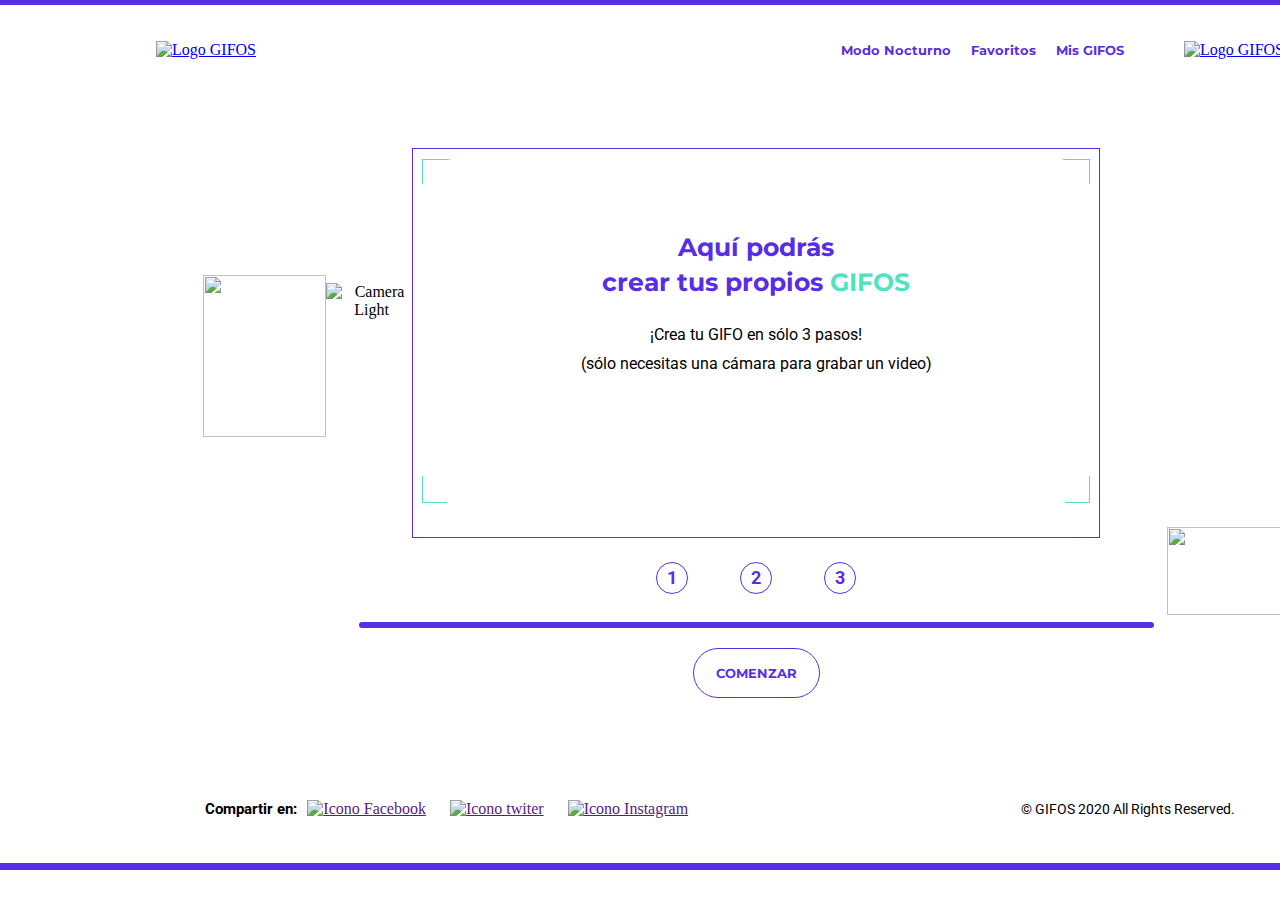
==== crearGifos.html @ 13fd0545 "Updat 1" ====
<!DOCTYPE html>
<html lang="en">

<head>
    <meta charset="UTF-8">
    <meta http-equiv="X-UA-Compatible" content="IE=edge">
    <meta name="viewport" content="width=device-width, initial-scale=1.0">
    <link rel="stylesheet" href="./Styles/styles.css">
    <link rel="preconnect" href="https://fonts.gstatic.com">
    <link href="https://fonts.googleapis.com/css2?family=Montserrat&display=swap" rel="stylesheet">
    <link href="https://fonts.googleapis.com/css2?family=Roboto&display=swap" rel="stylesheet">
    <link href="https://fonts.googleapis.com/css2?family=Montserrat:wght@700&display=swap" rel="stylesheet">
    <title>Crear gifos</title>
</head>

<body>
    <header class="header">
        <div id="blueBar"></div>
        <nav id="navMenu">

            <div class="burguer-and-logo">
                <img id="logo-header" src="./assets/logo-mobile.svg" alt="Logo GIFOS">
                <img id="burguer-logo" src="./assets/burger.svg" alt="Logo GIFOS">
            </div>

            <div id="header-desktop">
                <a href="./index.html"><img id="logoHeaderDesktop" src="./assets/logo-desktop.svg" alt="Logo GIFOS"></a>

                <div id="menuContentDesktop">
                    <ul>
                        <li><a href="#"> Modo Nocturno</a> <span class="menu-item-underline"></span></li>
                        <li><a href="./favoritos.html"> Favoritos </a><span class="menu-item-underline"></span></li>
                        <li><a href="./misGifos.html"> Mis GIFOS </a><span class="menu-item-underline"></span></li>
                    </ul>
                    <a href="./crearGifos.html"><img id="btnCrearMas" src="./assets/button-crear-gifo.svg"
                            alt="Logo GIFOS"></a>
                </div>

            </div>

        </nav>
    </header>

    <main id="mainCrearGifos">
        <div id="ContainerCrearGifos">
            <img src="./assets/camara.svg" id="pictureOfCamera">
            <img src="./assets/Path 2.svg" alt="Camera Light" class="camera-light">

            <div id="screenLineAndBtn">
                <div id="screen">
                    <div class="screenBoxOne">
                        <span class="leftUp"></span>
                        <span class="rightUp"></span>
                    </div>
                    <h2 class="screenBosTwo">Aquí podrás <br>crear tus propios <span class="gifosCreateGif">GIFOS</span>
                    </h2>
                    <p class="screenBoxThree">¡Crea tu GIFO en sólo 3 pasos! <br>(sólo necesitas una cámara para
                        grabar un video)</p>
                    <div class="screenBoxFour">
                        <span class="leftDown"></span>
                        <span class="rightDown"></span>

                    </div>
                </div>
                <div id="stepsLineAndBtns">
                    <div class="stepsCreateGif">
                        <span class="steps">1</span>
                        <span class="steps">2</span>
                        <span class="steps">3</span>
                    </div>
                    <div id="lineCreateGif"></div>
                    <button id="btnCreateGif">COMENZAR</button>
                </div>
            </div>

            <img src="./assets/pelicula.svg" id="pictureOfCinta">
        </div>

    </main>

    <footer id="footer">
        <div id="socialNetworksAndCopyRight">
            <div class="social-networks-and-compartir">
                <h2 class="title-footer">Compartir en:</h2>
                <div class="only-social-network">
                    <a href="" class=" network facebook"><img src="./assets/icon_facebook.svg" alt="Icono Facebook"></a>
                    <a href="" class=" network twiters"><img src="./assets/icon-tw-normal.svg" alt="Icono twiter"></a>
                    <a href="" class=" network instagram"><img src="./assets/icon_instagram.svg"
                            alt="Icono Instagram"></a>
                </div>
            </div>
            <span class="copy-right">© GIFOS 2020 All Rights Reserved.</span>
        </div>
        <div id="blueBarDown"></div>
    </footer>


</body>

</html>
---- Styles/styles.css ----
* {
  margin: 0;
  padding: 0;
  -webkit-box-sizing: border-box;
          box-sizing: border-box;
}

.header #blueBar {
  width: 375px;
  height: 5px;
  background-color: #572EE5;
}

.header #navMenu .burguer-and-logo {
  display: -webkit-box;
  display: -ms-flexbox;
  display: flex;
  width: 375px;
  height: 95px;
  -webkit-box-pack: justify;
      -ms-flex-pack: justify;
          justify-content: space-between;
  -webkit-box-align: center;
      -ms-flex-align: center;
          align-items: center;
}

.header #navMenu .burguer-and-logo #logo-header {
  width: 55px;
  height: 48.8px;
}

.header #navMenu .burguer-and-logo #burguer-logo {
  width: 15px;
  height: 14px;
}

.header #navMenu #menuContent {
  text-align: center;
  width: 23.44rem;
  height: 30.25rem;
  background-color: rgba(87, 46, 229, 0.9);
  color: #FFFFFF;
  font-size: 15px;
}

.header #navMenu #menuContent ul {
  padding: 17px;
}

.header #navMenu #menuContent ul li {
  display: -webkit-box;
  display: -ms-flexbox;
  display: flex;
  -webkit-box-orient: vertical;
  -webkit-box-direction: normal;
      -ms-flex-direction: column;
          flex-direction: column;
  height: 3.75rem;
}

.header #navMenu #menuContent ul li a {
  font-family: "monserrat", sans-serif;
  font-weight: 600;
  text-decoration: none;
  color: #FFFFFF;
}

.header #navMenu #menuContent ul li .menu-item-underline {
  background-color: #FFFFFF;
  width: 41px;
  height: 0.1px;
  -ms-flex-item-align: center;
      -ms-grid-row-align: center;
      align-self: center;
  opacity: 0.5;
  margin-top: 16px;
}

#searchGifos, #searchGifosMobileHome {
  text-align: -webkit-center;
  width: 375px;
}

#searchGifos .main-title, #searchGifosMobileHome .main-title {
  width: 286px;
  height: 99px;
  color: #572EE5;
  font-family: "montserrat";
  font-size: 25px;
  text-align: center;
  line-height: 33px;
  font-weight: 900;
}

#searchGifos .main-title .capital-gifos, #searchGifosMobileHome .main-title .capital-gifos {
  color: #50E3C2;
}

#searchGifos #searchContainer #search, #searchGifosMobileHome #searchContainer #search {
  width: 334px;
  height: 50px;
  border: 1px solid #572EE5;
  border-radius: 27px;
}

#searchGifos #searchContainer ::-webkit-input-placeholder, #searchGifosMobileHome #searchContainer ::-webkit-input-placeholder {
  width: 215px;
  height: 22px;
}

#searchGifos #searchContainer :-ms-input-placeholder, #searchGifosMobileHome #searchContainer :-ms-input-placeholder {
  width: 215px;
  height: 22px;
}

#searchGifos #searchContainer ::-ms-input-placeholder, #searchGifosMobileHome #searchContainer ::-ms-input-placeholder {
  width: 215px;
  height: 22px;
}

#searchGifos #searchContainer ::placeholder, #searchGifosMobileHome #searchContainer ::placeholder {
  width: 215px;
  height: 22px;
}

#searchGifos #searchContainer #btnSearch, #searchGifosMobileHome #searchContainer #btnSearch {
  -webkit-transform: translate(-40px, 5px);
          transform: translate(-40px, 5px);
}

#searchGifos .gifos-main-img, #searchGifosMobileHome .gifos-main-img {
  width: 273px;
  height: 130px;
}

#searchGifos #trending, #searchGifosMobileHome #trending {
  width: 375px;
  height: 150px;
  margin-top: 31px;
}

#searchGifos #trending .trending-block, #searchGifosMobileHome #trending .trending-block {
  width: 236px;
  height: 25px;
  color: #572EE5;
  font-family: "Montserrat";
  font-weight: 800;
  font-size: 1rem;
  text-align: center;
  line-height: 25px;
}

#searchGifos #trending .trending-tags, #searchGifosMobileHome #trending .trending-tags {
  width: 225px;
  height: 50px;
  font-family: "Montserrat";
  font-size: 14px;
  color: #572EE5;
  text-align: center;
  line-height: 25px;
}

#searchGifos #searchContainer input {
  text-align: -webkit-left;
  text-align: center;
  font-size: 16px;
}

#searchGifos #searchContainer #suggestionBox {
  width: 551px;
  height: 200px;
}

#searchGifos #searchContainer #suggestionBox .suggestionDiv {
  font-family: "Roboto";
  font-size: 16px;
  text-transform: capitalize;
  color: #9CAFC3;
  text-align: left;
  margin: 10px;
}

#searchGifosMobileHome {
  position: absolute;
  z-index: -1;
  -webkit-transform: translate(0px, -455px);
          transform: translate(0px, -455px);
}

#favoritos {
  display: -webkit-box;
  display: -ms-flexbox;
  display: flex;
  -webkit-box-orient: vertical;
  -webkit-box-direction: normal;
      -ms-flex-direction: column;
          flex-direction: column;
  width: 375px;
  text-align: center;
  -webkit-box-align: center;
      -ms-flex-align: center;
          align-items: center;
}

#favoritos img {
  width: 28px;
  height: 21px;
}

#favoritos #titleFavoritos {
  color: #572EE5;
  font-family: "Montserrat";
  font-size: 20px;
  line-height: 30px;
  font-weight: 900;
}

#favoritos #btnVerMas {
  width: 127px;
  height: 50px;
  border: 1px solid #572EE5;
  border-radius: 25px;
  color: #572EE5;
  font: "Montserrat";
  font-weight: bold;
  font-size: 13px;
}

#favoritos #btnVerMas span {
  display: block;
  margin-top: 17px;
}

#misGifos {
  display: -webkit-box;
  display: -ms-flexbox;
  display: flex;
  -webkit-box-orient: vertical;
  -webkit-box-direction: normal;
      -ms-flex-direction: column;
          flex-direction: column;
  width: 375px;
  text-align: center;
  -webkit-box-align: center;
      -ms-flex-align: center;
          align-items: center;
}

#misGifos #imgMisGifos {
  width: 23px;
  height: 21px;
}

#misGifos #titleMisGifos {
  font-family: "Montserrat";
  font-size: 20px;
  color: #572EE5;
  text-align: center;
  line-height: 30px;
}

#misGifos #btnVerMasGifos {
  width: 127px;
  height: 50px;
  border: 1px solid #572EE5;
  border-radius: 25px;
  color: #572EE5;
  font: "Montserrat";
  font-weight: bold;
  font-size: 13px;
}

#misGifos #btnVerMasGifos span {
  display: block;
  margin-top: 17px;
}

#trendingGifos {
  width: 375px;
  height: 480px;
  background: #F3F5F8;
}

#trendingGifos .title-trending-gifos {
  width: 375px;
  height: 30px;
  font-family: "Montserrat";
  font-weight: 800;
  font-size: 20px;
  color: #572EE5;
  text-align: center;
  line-height: 30px;
}

#trendingGifos .paragraph-trending-gifos {
  width: 375px;
  height: 46px;
  font-family: "Roboto";
  font-size: 16px;
  color: #000000;
  text-align: center;
  line-height: 23px;
}

#trendingGifos .img-trending-gifos {
  width: 357px;
  height: 275px;
  margin-top: 2rem;
}

#trendingGifos .img-trending-gifos .img-cart {
  width: 357px;
  height: 275px;
}

#footer {
  width: 375px;
  height: 196px;
  display: -webkit-box;
  display: -ms-flexbox;
  display: flex;
  -webkit-box-orient: vertical;
  -webkit-box-direction: normal;
      -ms-flex-direction: column;
          flex-direction: column;
  text-align: -webkit-center;
  background: #FFFFFF;
}

#footer .title-footer {
  font-family: "roboto";
  font-size: 15px;
  color: #000000;
  letter-spacing: 0;
  margin-top: 47px;
}

#footer .social-networks {
  margin-top: 24px;
  display: -webkit-box;
  display: -ms-flexbox;
  display: flex;
  -webkit-box-pack: center;
      -ms-flex-pack: center;
          justify-content: center;
}

#footer .social-networks .social-network {
  margin: 10px;
}

#footer .copy-right {
  font-family: "roboto";
  font-size: 14px;
  color: #000000;
  letter-spacing: 0;
  line-height: 20px;
  margin-top: 38px;
}

#footer #blueBarDown {
  width: 375px;
  height: 5px;
  background-color: #572EE5;
}

@media only screen and (min-width: 375px) {
  #header-desktop {
    display: none;
  }
}

@media only screen and (min-width: 1024px) {
  .header #blueBar {
    width: 1440px;
    height: 5px;
    background-color: #572EE5;
  }
  .header #navMenu #header-desktop {
    width: 1440px;
    height: 90px;
    display: -webkit-box;
    display: -ms-flexbox;
    display: flex;
    -webkit-box-align: center;
        -ms-flex-align: center;
            align-items: center;
    -webkit-box-pack: justify;
        -ms-flex-pack: justify;
            justify-content: space-between;
  }
  .header #navMenu #header-desktop #logoHeaderDesktop {
    width: 59.1px;
    height: 59.1px;
    margin-left: 156px;
  }
  .header #navMenu #header-desktop #menuContentDesktop {
    display: -webkit-box;
    display: -ms-flexbox;
    display: flex;
    margin-right: 156px;
  }
  .header #navMenu #header-desktop #menuContentDesktop ul {
    display: -webkit-box;
    display: -ms-flexbox;
    display: flex;
    list-style: none;
    -webkit-box-align: center;
        -ms-flex-align: center;
            align-items: center;
  }
  .header #navMenu #header-desktop #menuContentDesktop ul a {
    text-decoration: none;
    font-family: "Montserrat";
    font-weight: bold;
    font-size: 13px;
    color: #572EE5;
    letter-spacing: 0;
    text-align: center;
    margin: 10px;
  }
  .header #navMenu #header-desktop #btnCrearMas {
    width: 54px;
    height: 54px;
    margin-left: 49.5px;
  }
  .header #navMenu .burguer-and-logo {
    display: none;
  }
  #favoritos {
    width: 1440px;
  }
  #misGifos {
    width: 1440px;
  }
  #searchGifos {
    margin: auto;
    width: 1440px;
  }
  #searchGifos .main-title {
    width: 630px;
    height: 100px;
    font-family: "Montserrat";
    font-weight: bold;
    font-size: 35px;
    color: #572EE5;
    text-align: center;
    line-height: 50px;
  }
  #searchGifos .gifos-main-img {
    width: 400px;
    height: 190px;
  }
  #searchGifos #searchContainer #search {
    width: 551px;
  }
  #searchGifos #searchContainer #suggestionBox {
    display: none;
  }
  #searchGifos #trending #trending-block {
    font-size: 18px;
  }
  #searchGifos .out {
    display: none;
    margin-top: 1rem;
    -ms-grid-columns: 260px 260px 260px 260px;
        grid-template-columns: 260px 260px 260px 260px;
    -ms-grid-rows: 200px 200px 200px;
        grid-template-rows: 200px 200px 200px;
    grid-gap: 30px;
    -webkit-box-pack: center;
        -ms-flex-pack: center;
            justify-content: center;
  }
  #searchGifos .out figure img {
    width: 260px;
    height: 200px;
  }
  #trendingGifos {
    margin: auto;
    width: 1440px;
    height: 640px;
    display: -webkit-box;
    display: -ms-flexbox;
    display: flex;
    -webkit-box-orient: vertical;
    -webkit-box-direction: normal;
        -ms-flex-direction: column;
            flex-direction: column;
    -webkit-box-pack: center;
        -ms-flex-pack: center;
            justify-content: center;
  }
  #trendingGifos .title-trending-gifos {
    width: 1440px;
    font-size: 25px;
  }
  #trendingGifos .paragraph-trending-gifos {
    width: 1440px;
    height: 21px;
    font-family: "Roboto";
    font-size: 18px;
    color: #000000;
    text-align: center;
    font-weight: 600;
  }
  #trendingGifos .paragraph-trending-gifos br {
    display: none;
  }
  #trendingGifos #cardsContainer {
    display: -webkit-box;
    display: -ms-flexbox;
    display: flex;
    width: 1440px;
    -webkit-box-pack: center;
        -ms-flex-pack: center;
            justify-content: center;
    margin-top: 53px;
  }
  #trendingGifos #cardsContainer .img-trending-gifos {
    width: 357px;
    height: 275px;
    margin: 10px;
  }
  #trendingGifos #cardsContainer .slide-left {
    margin-right: 15px;
  }
  #trendingGifos #cardsContainer .slide-right {
    margin-left: 15px;
  }
  #ContainerCrearGifos {
    width: 1440px;
    height: 660px;
    display: -webkit-box;
    display: -ms-flexbox;
    display: flex;
    -webkit-box-align: center;
        -ms-flex-align: center;
            align-items: center;
    -webkit-box-pack: center;
        -ms-flex-pack: center;
            justify-content: center;
    text-align: -webkit-center;
  }
  #ContainerCrearGifos #pictureOfCamera {
    width: 123px;
    height: 162px;
    -webkit-transform: translate(111px, -69px);
            transform: translate(111px, -69px);
  }
  #ContainerCrearGifos .camera-light {
    width: 91px;
    height: 151px;
    -webkit-transform: translate(111px, -67px);
            transform: translate(111px, -67px);
  }
  #ContainerCrearGifos #screenLineAndBtn {
    display: -webkit-box;
    display: -ms-flexbox;
    display: flex;
    -webkit-box-orient: vertical;
    -webkit-box-direction: normal;
        -ms-flex-direction: column;
            flex-direction: column;
    -webkit-box-align: center;
        -ms-flex-align: center;
            align-items: center;
  }
  #ContainerCrearGifos #screenLineAndBtn #screen {
    width: 688px;
    height: 390px;
    border: 1px solid #572EE5;
    display: -webkit-box;
    display: -ms-flexbox;
    display: flex;
    -webkit-box-orient: vertical;
    -webkit-box-direction: normal;
        -ms-flex-direction: column;
            flex-direction: column;
    -webkit-box-align: center;
        -ms-flex-align: center;
            align-items: center;
    -ms-flex-pack: distribute;
        justify-content: space-around;
  }
  #ContainerCrearGifos #screenLineAndBtn #screen span {
    display: -webkit-box;
    display: -ms-flexbox;
    display: flex;
  }
  #ContainerCrearGifos #screenLineAndBtn #screen .screenBoxOne {
    width: 668px;
    height: 50px;
    display: -webkit-box;
    display: -ms-flexbox;
    display: flex;
    -webkit-box-pack: justify;
        -ms-flex-pack: justify;
            justify-content: space-between;
  }
  #ContainerCrearGifos #screenLineAndBtn #screen .screenBoxOne .leftUp {
    width: 27px;
    height: 25px;
    border: 1px solid #50E3C2;
    border-right: none;
    border-bottom: none;
  }
  #ContainerCrearGifos #screenLineAndBtn #screen .screenBoxOne .rightUp {
    width: 27px;
    height: 25px;
    border: 1px solid #50E3C2;
    border-left: none;
    border-bottom: none;
  }
  #ContainerCrearGifos #screenLineAndBtn #screen .screenBosTwo {
    width: 668px;
    height: 70px;
    font-family: "Montserrat";
    font-size: 25px;
    color: #572EE5;
    text-align: center;
    line-height: 35px;
    font-weight: bold;
  }
  #ContainerCrearGifos #screenLineAndBtn #screen .screenBosTwo .gifosCreateGif {
    display: inline-block;
    color: #50E3C2;
  }
  #ContainerCrearGifos #screenLineAndBtn #screen .screenBoxThree {
    width: 668px;
    height: 135px;
    font-family: "Roboto";
    font-size: 16px;
    color: #000000;
    text-align: center;
    line-height: 29px;
  }
  #ContainerCrearGifos #screenLineAndBtn #screen .screenBoxFour {
    width: 668px;
    height: 50px;
    display: -webkit-box;
    display: -ms-flexbox;
    display: flex;
    -webkit-box-pack: justify;
        -ms-flex-pack: justify;
            justify-content: space-between;
  }
  #ContainerCrearGifos #screenLineAndBtn #screen .screenBoxFour .leftDown {
    width: 25px;
    height: 27px;
    border: 1px solid #50E3C2;
    border-top: none;
    border-right: none;
  }
  #ContainerCrearGifos #screenLineAndBtn #screen .screenBoxFour .rightDown {
    width: 25px;
    height: 27px;
    border: 1px solid #50E3C2;
    border-top: none;
    border-left: none;
  }
  #ContainerCrearGifos #screenLineAndBtn #stepsLineAndBtns {
    width: 900px;
    height: 150px;
    margin-top: 15px;
  }
  #ContainerCrearGifos #screenLineAndBtn #stepsLineAndBtns .stepsCreateGif {
    width: 688px;
    height: 50px;
    display: -webkit-box;
    display: -ms-flexbox;
    display: flex;
    -webkit-box-align: center;
        -ms-flex-align: center;
            align-items: center;
    -webkit-box-pack: center;
        -ms-flex-pack: center;
            justify-content: center;
  }
  #ContainerCrearGifos #screenLineAndBtn #stepsLineAndBtns .stepsCreateGif .steps {
    display: -webkit-box;
    display: -ms-flexbox;
    display: flex;
    -webkit-box-align: center;
        -ms-flex-align: center;
            align-items: center;
    -webkit-box-pack: center;
        -ms-flex-pack: center;
            justify-content: center;
    width: 32px;
    height: 32px;
    border: 1px solid #572EE5;
    border-radius: 100%;
    margin: 26px;
    font-size: 18px;
    font-weight: bold;
    font-family: "roboto";
    color: #572EE5;
  }
  #ContainerCrearGifos #screenLineAndBtn #stepsLineAndBtns #lineCreateGif {
    width: 795px;
    height: 6.9px;
    background-color: #572EE5;
    border-radius: 25px;
    margin-top: 19px;
  }
  #ContainerCrearGifos #screenLineAndBtn #stepsLineAndBtns #btnCreateGif {
    width: 127px;
    height: 50px;
    border-radius: 25px;
    border: 1px solid #572EE5;
    background-color: white;
    margin-top: 20px;
    font-family: "Montserrat";
    font-weight: bold;
    font-size: 13px;
    color: #572EE5;
    letter-spacing: 0;
    text-align: center;
  }
  #ContainerCrearGifos #pictureOfCinta {
    width: 142px;
    height: 88px;
    -webkit-transform: translate(-39px, 146px);
            transform: translate(-39px, 146px);
  }
  #footer {
    display: -webkit-box;
    display: -ms-flexbox;
    display: flex;
    -webkit-box-orient: vertical;
    -webkit-box-direction: normal;
        -ms-flex-direction: column;
            flex-direction: column;
    width: 1440px;
    height: 116px;
  }
  #footer #socialNetworksAndCopyRight {
    display: -webkit-box;
    display: -ms-flexbox;
    display: flex;
    -ms-flex-pack: distribute;
        justify-content: space-around;
    margin: 44px;
  }
  #footer #socialNetworksAndCopyRight .social-networks-and-compartir {
    display: -webkit-box;
    display: -ms-flexbox;
    display: flex;
    -webkit-box-align: center;
        -ms-flex-align: center;
            align-items: center;
  }
  #footer #socialNetworksAndCopyRight .social-networks-and-compartir .title-footer {
    margin: 0;
  }
  #footer #socialNetworksAndCopyRight .social-networks-and-compartir .only-social-network .network {
    margin: 10px;
  }
  #footer #socialNetworksAndCopyRight .copy-right {
    margin: 0;
  }
  #footer #blueBarDown {
    width: 1440px;
    height: 7px;
  }
}

@media only screen and (min-width: 1440px) {
  body {
    max-width: 1440px;
    margin: auto;
  }
  .header #blueBar {
    width: 1440px;
    height: 5px;
    background-color: #572EE5;
  }
  .header #navMenu #header-desktop {
    width: 1440px;
    height: 90px;
    display: -webkit-box;
    display: -ms-flexbox;
    display: flex;
    -webkit-box-align: center;
        -ms-flex-align: center;
            align-items: center;
    -webkit-box-pack: justify;
        -ms-flex-pack: justify;
            justify-content: space-between;
  }
  .header #navMenu #header-desktop #logoHeaderDesktop {
    width: 59.1px;
    height: 59.1px;
    margin-left: 156px;
  }
  .header #navMenu #header-desktop #menuContentDesktop {
    display: -webkit-box;
    display: -ms-flexbox;
    display: flex;
    margin-right: 156px;
  }
  .header #navMenu #header-desktop #menuContentDesktop ul {
    display: -webkit-box;
    display: -ms-flexbox;
    display: flex;
    list-style: none;
    -webkit-box-align: center;
        -ms-flex-align: center;
            align-items: center;
  }
  .header #navMenu #header-desktop #menuContentDesktop ul a {
    text-decoration: none;
    font-family: "Montserrat";
    font-weight: bold;
    font-size: 13px;
    color: #572EE5;
    letter-spacing: 0;
    text-align: center;
    margin: 10px;
  }
  .header #navMenu #header-desktop #btnCrearMas {
    width: 54px;
    height: 54px;
    margin-left: 49.5px;
  }
  .header #navMenu .burguer-and-logo {
    display: none;
  }
  #favoritos {
    width: 1440px;
  }
  #misGifos {
    width: 1440px;
  }
  #searchGifos {
    margin: auto;
    width: 1440px;
  }
  #searchGifos .main-title {
    width: 630px;
    height: 100px;
    font-family: "Montserrat";
    font-weight: bold;
    font-size: 35px;
    color: #572EE5;
    text-align: center;
    line-height: 50px;
  }
  #searchGifos .gifos-main-img {
    width: 400px;
    height: 190px;
  }
  #searchGifos #searchContainer #search {
    width: 551px;
  }
  #searchGifos #searchContainer #suggestionBox {
    display: none;
  }
  #searchGifos #trending #trending-block {
    font-size: 18px;
  }
  #searchGifos .out {
    display: none;
    margin-top: 1rem;
    -ms-grid-columns: 260px 260px 260px 260px;
        grid-template-columns: 260px 260px 260px 260px;
    -ms-grid-rows: 200px 200px 200px;
        grid-template-rows: 200px 200px 200px;
    grid-gap: 30px;
    -webkit-box-pack: center;
        -ms-flex-pack: center;
            justify-content: center;
  }
  #searchGifos .out figure img {
    width: 260px;
    height: 200px;
  }
  #trendingGifos {
    margin: auto;
    width: 1440px;
    height: 640px;
    display: -webkit-box;
    display: -ms-flexbox;
    display: flex;
    -webkit-box-orient: vertical;
    -webkit-box-direction: normal;
        -ms-flex-direction: column;
            flex-direction: column;
    -webkit-box-pack: center;
        -ms-flex-pack: center;
            justify-content: center;
  }
  #trendingGifos .title-trending-gifos {
    width: 1440px;
    font-size: 25px;
  }
  #trendingGifos .paragraph-trending-gifos {
    width: 1440px;
    height: 21px;
    font-family: "Roboto";
    font-size: 18px;
    color: #000000;
    text-align: center;
    font-weight: 600;
  }
  #trendingGifos .paragraph-trending-gifos br {
    display: none;
  }
  #trendingGifos #cardsContainer {
    display: -webkit-box;
    display: -ms-flexbox;
    display: flex;
    width: 1440px;
    -webkit-box-pack: center;
        -ms-flex-pack: center;
            justify-content: center;
    margin-top: 53px;
  }
  #trendingGifos #cardsContainer .img-trending-gifos {
    width: 357px;
    height: 275px;
    margin: 10px;
  }
  #trendingGifos #cardsContainer .slide-left {
    margin-right: 15px;
  }
  #trendingGifos #cardsContainer .slide-right {
    margin-left: 15px;
  }
  #ContainerCrearGifos {
    width: 1440px;
    height: 660px;
    display: -webkit-box;
    display: -ms-flexbox;
    display: flex;
    -webkit-box-align: center;
        -ms-flex-align: center;
            align-items: center;
    -webkit-box-pack: center;
        -ms-flex-pack: center;
            justify-content: center;
    text-align: -webkit-center;
  }
  #ContainerCrearGifos #pictureOfCamera {
    width: 123px;
    height: 162px;
    -webkit-transform: translate(111px, -69px);
            transform: translate(111px, -69px);
  }
  #ContainerCrearGifos .camera-light {
    width: 91px;
    height: 151px;
    -webkit-transform: translate(111px, -67px);
            transform: translate(111px, -67px);
  }
  #ContainerCrearGifos #screenLineAndBtn {
    display: -webkit-box;
    display: -ms-flexbox;
    display: flex;
    -webkit-box-orient: vertical;
    -webkit-box-direction: normal;
        -ms-flex-direction: column;
            flex-direction: column;
    -webkit-box-align: center;
        -ms-flex-align: center;
            align-items: center;
  }
  #ContainerCrearGifos #screenLineAndBtn #screen {
    width: 688px;
    height: 390px;
    border: 1px solid #572EE5;
    display: -webkit-box;
    display: -ms-flexbox;
    display: flex;
    -webkit-box-orient: vertical;
    -webkit-box-direction: normal;
        -ms-flex-direction: column;
            flex-direction: column;
    -webkit-box-align: center;
        -ms-flex-align: center;
            align-items: center;
    -ms-flex-pack: distribute;
        justify-content: space-around;
  }
  #ContainerCrearGifos #screenLineAndBtn #screen span {
    display: -webkit-box;
    display: -ms-flexbox;
    display: flex;
  }
  #ContainerCrearGifos #screenLineAndBtn #screen .screenBoxOne {
    width: 668px;
    height: 50px;
    display: -webkit-box;
    display: -ms-flexbox;
    display: flex;
    -webkit-box-pack: justify;
        -ms-flex-pack: justify;
            justify-content: space-between;
  }
  #ContainerCrearGifos #screenLineAndBtn #screen .screenBoxOne .leftUp {
    width: 27px;
    height: 25px;
    border: 1px solid #50E3C2;
    border-right: none;
    border-bottom: none;
  }
  #ContainerCrearGifos #screenLineAndBtn #screen .screenBoxOne .rightUp {
    width: 27px;
    height: 25px;
    border: 1px solid #50E3C2;
    border-left: none;
    border-bottom: none;
  }
  #ContainerCrearGifos #screenLineAndBtn #screen .screenBosTwo {
    width: 668px;
    height: 70px;
    font-family: "Montserrat";
    font-size: 25px;
    color: #572EE5;
    text-align: center;
    line-height: 35px;
    font-weight: bold;
  }
  #ContainerCrearGifos #screenLineAndBtn #screen .screenBosTwo .gifosCreateGif {
    display: inline-block;
    color: #50E3C2;
  }
  #ContainerCrearGifos #screenLineAndBtn #screen .screenBoxThree {
    width: 668px;
    height: 135px;
    font-family: "Roboto";
    font-size: 16px;
    color: #000000;
    text-align: center;
    line-height: 29px;
  }
  #ContainerCrearGifos #screenLineAndBtn #screen .screenBoxFour {
    width: 668px;
    height: 50px;
    display: -webkit-box;
    display: -ms-flexbox;
    display: flex;
    -webkit-box-pack: justify;
        -ms-flex-pack: justify;
            justify-content: space-between;
  }
  #ContainerCrearGifos #screenLineAndBtn #screen .screenBoxFour .leftDown {
    width: 25px;
    height: 27px;
    border: 1px solid #50E3C2;
    border-top: none;
    border-right: none;
  }
  #ContainerCrearGifos #screenLineAndBtn #screen .screenBoxFour .rightDown {
    width: 25px;
    height: 27px;
    border: 1px solid #50E3C2;
    border-top: none;
    border-left: none;
  }
  #ContainerCrearGifos #screenLineAndBtn #stepsLineAndBtns {
    width: 900px;
    height: 150px;
    margin-top: 15px;
  }
  #ContainerCrearGifos #screenLineAndBtn #stepsLineAndBtns .stepsCreateGif {
    width: 688px;
    height: 50px;
    display: -webkit-box;
    display: -ms-flexbox;
    display: flex;
    -webkit-box-align: center;
        -ms-flex-align: center;
            align-items: center;
    -webkit-box-pack: center;
        -ms-flex-pack: center;
            justify-content: center;
  }
  #ContainerCrearGifos #screenLineAndBtn #stepsLineAndBtns .stepsCreateGif .steps {
    display: -webkit-box;
    display: -ms-flexbox;
    display: flex;
    -webkit-box-align: center;
        -ms-flex-align: center;
            align-items: center;
    -webkit-box-pack: center;
        -ms-flex-pack: center;
            justify-content: center;
    width: 32px;
    height: 32px;
    border: 1px solid #572EE5;
    border-radius: 100%;
    margin: 26px;
    font-size: 18px;
    font-weight: bold;
    font-family: "roboto";
    color: #572EE5;
  }
  #ContainerCrearGifos #screenLineAndBtn #stepsLineAndBtns #lineCreateGif {
    width: 795px;
    height: 6.9px;
    background-color: #572EE5;
    border-radius: 25px;
    margin-top: 19px;
  }
  #ContainerCrearGifos #screenLineAndBtn #stepsLineAndBtns #btnCreateGif {
    width: 127px;
    height: 50px;
    border-radius: 25px;
    border: 1px solid #572EE5;
    background-color: white;
    margin-top: 20px;
    font-family: "Montserrat";
    font-weight: bold;
    font-size: 13px;
    color: #572EE5;
    letter-spacing: 0;
    text-align: center;
  }
  #ContainerCrearGifos #pictureOfCinta {
    width: 142px;
    height: 88px;
    -webkit-transform: translate(-39px, 146px);
            transform: translate(-39px, 146px);
  }
  #footer {
    display: -webkit-box;
    display: -ms-flexbox;
    display: flex;
    -webkit-box-orient: vertical;
    -webkit-box-direction: normal;
        -ms-flex-direction: column;
            flex-direction: column;
    width: 1440px;
    height: 116px;
  }
  #footer #socialNetworksAndCopyRight {
    display: -webkit-box;
    display: -ms-flexbox;
    display: flex;
    -ms-flex-pack: distribute;
        justify-content: space-around;
    margin: 44px;
  }
  #footer #socialNetworksAndCopyRight .social-networks-and-compartir {
    display: -webkit-box;
    display: -ms-flexbox;
    display: flex;
    -webkit-box-align: center;
        -ms-flex-align: center;
            align-items: center;
  }
  #footer #socialNetworksAndCopyRight .social-networks-and-compartir .title-footer {
    margin: 0;
  }
  #footer #socialNetworksAndCopyRight .social-networks-and-compartir .only-social-network .network {
    margin: 10px;
  }
  #footer #socialNetworksAndCopyRight .copy-right {
    margin: 0;
  }
  #footer #blueBarDown {
    width: 1440px;
    height: 7px;
  }
}
/*# sourceMappingURL=styles.css.map */
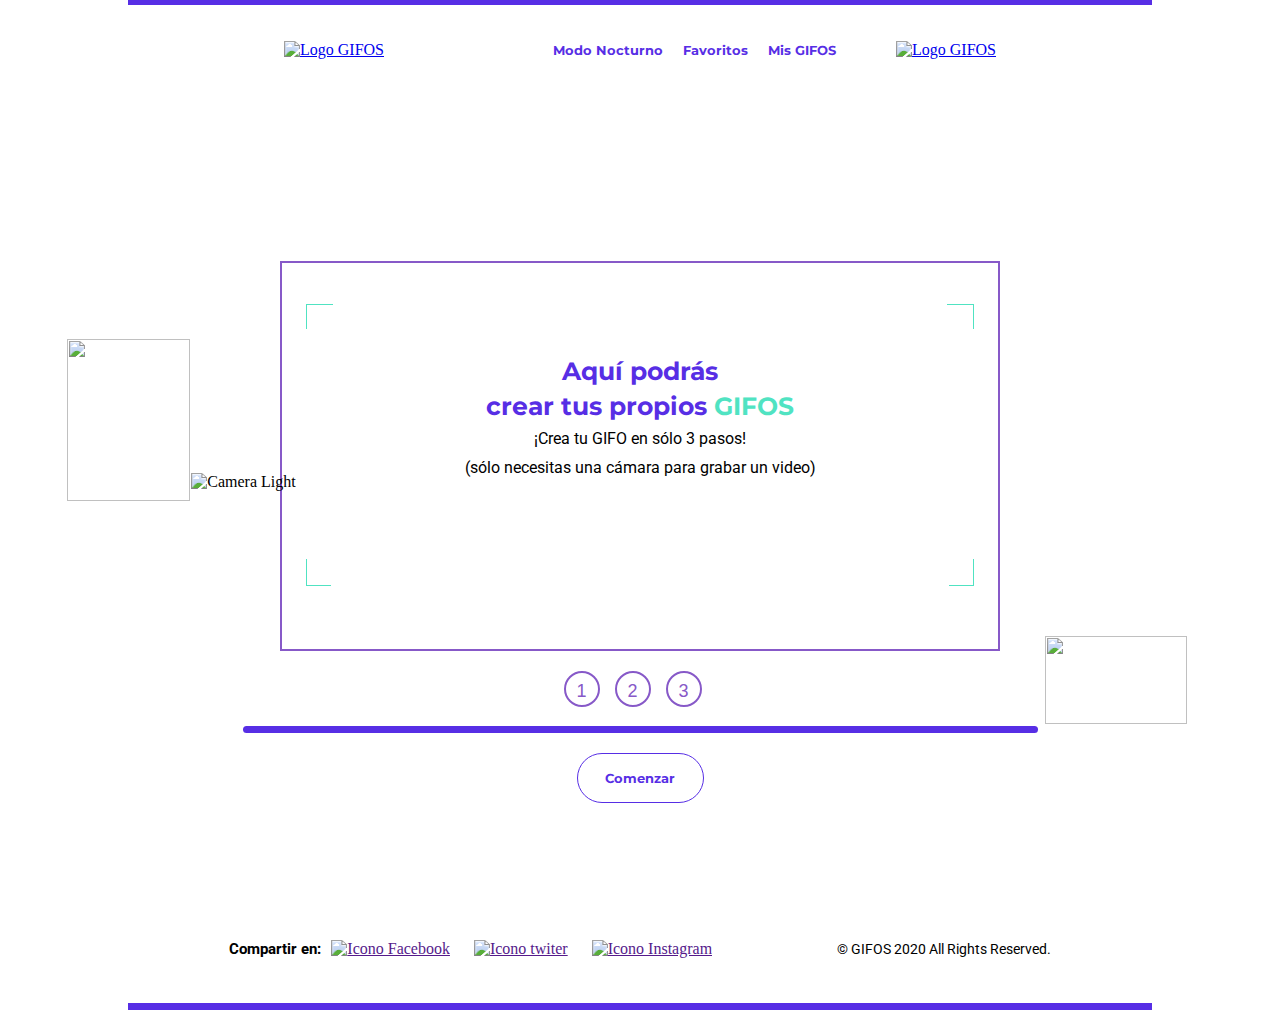
==== commit 4ded61eb: "Adding Create Gifos, camera, record and upload" ====
--- a/crearGifos.html
+++ b/crearGifos.html
@@ -10,6 +10,7 @@
     <link href="https://fonts.googleapis.com/css2?family=Montserrat&display=swap" rel="stylesheet">
     <link href="https://fonts.googleapis.com/css2?family=Roboto&display=swap" rel="stylesheet">
     <link href="https://fonts.googleapis.com/css2?family=Montserrat:wght@700&display=swap" rel="stylesheet">
+    <script src="https://www.WebRTC-Experiment.com/RecordRTC.js"></script>
     <title>Crear gifos</title>
 </head>
 
@@ -42,40 +43,41 @@
     </header>
 
     <main id="mainCrearGifos">
-        <div id="ContainerCrearGifos">
+        <section>
             <img src="./assets/camara.svg" id="pictureOfCamera">
             <img src="./assets/Path 2.svg" alt="Camera Light" class="camera-light">
-
-            <div id="screenLineAndBtn">
-                <div id="screen">
-                    <div class="screenBoxOne">
-                        <span class="leftUp"></span>
-                        <span class="rightUp"></span>
-                    </div>
-                    <h2 class="screenBosTwo">Aquí podrás <br>crear tus propios <span class="gifosCreateGif">GIFOS</span>
-                    </h2>
-                    <p class="screenBoxThree">¡Crea tu GIFO en sólo 3 pasos! <br>(sólo necesitas una cámara para
-                        grabar un video)</p>
-                    <div class="screenBoxFour">
-                        <span class="leftDown"></span>
-                        <span class="rightDown"></span>
-
-                    </div>
+            <div role="Record camera container" class="cam-container">
+                <div class="screenBoxOne">
+                    <span class="leftUp"></span>
+                    <span class="rightUp"></span>
                 </div>
-                <div id="stepsLineAndBtns">
-                    <div class="stepsCreateGif">
-                        <span class="steps">1</span>
-                        <span class="steps">2</span>
-                        <span class="steps">3</span>
-                    </div>
-                    <div id="lineCreateGif"></div>
-                    <button id="btnCreateGif">COMENZAR</button>
+                <h1 id="title" class="screenBosTwo">Aquí podrás <br>crear tus propios <span
+                        class="gifosCreateGif">GIFOS</span></h1>
+                <img id="display-container" />
+                <p id="description" class="screenBoxThree">¡Crea tu GIFO en sólo 3 pasos! <br>(sólo necesitas una cámara
+                    para
+                    grabar un video)</p>
+                <div class="screenBoxFour">
+                    <span class="leftDown"></span>
+                    <span class="rightDown"></span>
                 </div>
             </div>
-
+            <div class="steps">
+                <span class="step" id="step-1">1</span>
+                <span class="step" id="step-2">2</span>
+                <span class="step">3</span>
+                <span class="timer" id="timer"></span>
+                <button class="restart" id="restart">Repetir Captura</button>
+            </div>
+            <div id="lineCreateGif"></div>
+            <div class="actions">
+                <button class="start" id="action-start">Comenzar</button>
+                <button class="record" id="action-record">Grabar</button>
+                <button class="stop" id="action-stop">Deterner</button>
+                <button class="upload" id="action-upload">Subir</button>
+            </div>
             <img src="./assets/pelicula.svg" id="pictureOfCinta">
-        </div>
-
+        </section>
     </main>
 
     <footer id="footer">
@@ -93,8 +95,7 @@
         </div>
         <div id="blueBarDown"></div>
     </footer>
-
-
+    <script src="./JavaScript/createGifos.js"></script>
 </body>
 
 </html>--- a/Styles/styles.css
+++ b/Styles/styles.css
@@ -82,6 +82,10 @@
   width: 375px;
 }
 
+#searchGifos .hide, #searchGifosMobileHome .hide {
+  display: none;
+}
+
 #searchGifos .main-title, #searchGifosMobileHome .main-title {
   width: 286px;
   height: 99px;
@@ -124,7 +128,7 @@
   height: 22px;
 }
 
-#searchGifos #searchContainer #btnSearch, #searchGifosMobileHome #searchContainer #btnSearch {
+#searchGifos #searchContainer .inputButton, #searchGifosMobileHome #searchContainer .inputButton {
   -webkit-transform: translate(-40px, 5px);
           transform: translate(-40px, 5px);
 }
@@ -169,7 +173,7 @@
 
 #searchGifos #searchContainer #suggestionBox {
   width: 551px;
-  height: 200px;
+  height: 150px;
 }
 
 #searchGifos #searchContainer #suggestionBox .suggestionDiv {
@@ -222,7 +226,7 @@
   border: 1px solid #572EE5;
   border-radius: 25px;
   color: #572EE5;
-  font: "Montserrat";
+  font-family: "Montserrat";
   font-weight: bold;
   font-size: 13px;
 }
@@ -314,6 +318,216 @@
   height: 275px;
 }
 
+section {
+  text-align: -webkit-center;
+}
+
+section #pictureOfCamera {
+  width: 123px;
+  height: 162px;
+  -webkit-transform: translate(-457px, 244px);
+          transform: translate(-457px, 244px);
+}
+
+section .camera-light {
+  -webkit-transform: translate(-460px, 230px);
+          transform: translate(-460px, 230px);
+}
+
+section #pictureOfCinta {
+  width: 142px;
+  height: 88px;
+  -webkit-transform: translate(476px, -167px);
+          transform: translate(476px, -167px);
+}
+
+.cam-container {
+  -webkit-box-align: center;
+      -ms-flex-align: center;
+          align-items: center;
+  border: 2px solid #8759c8;
+  display: -webkit-box;
+  display: -ms-flexbox;
+  display: flex;
+  -webkit-box-orient: vertical;
+  -webkit-box-direction: normal;
+      -ms-flex-direction: column;
+          flex-direction: column;
+  height: 390px;
+  -webkit-box-pack: center;
+      -ms-flex-pack: center;
+          justify-content: center;
+  margin-bottom: 20px;
+  margin-left: auto;
+  margin-right: auto;
+  width: 720px;
+}
+
+.cam-container .screenBoxOne {
+  width: 668px;
+  height: 50px;
+  display: -webkit-box;
+  display: -ms-flexbox;
+  display: flex;
+  -webkit-box-pack: justify;
+      -ms-flex-pack: justify;
+          justify-content: space-between;
+}
+
+.cam-container .screenBoxOne .leftUp {
+  width: 27px;
+  height: 25px;
+  border: 1px solid #50E3C2;
+  border-right: none;
+  border-bottom: none;
+}
+
+.cam-container .screenBoxOne .rightUp {
+  width: 27px;
+  height: 25px;
+  border: 1px solid #50E3C2;
+  border-left: none;
+  border-bottom: none;
+}
+
+.cam-container .screenBosTwo {
+  width: 668px;
+  height: 70px;
+  font-family: "Montserrat";
+  font-size: 25px;
+  color: #572EE5;
+  text-align: center;
+  line-height: 35px;
+  font-weight: bold;
+}
+
+.cam-container .screenBosTwo .gifosCreateGif {
+  display: inline-block;
+  color: #50E3C2;
+}
+
+.cam-container .screenBoxThree {
+  width: 668px;
+  height: 135px;
+  font-family: "Roboto";
+  font-size: 16px;
+  color: #000000;
+  text-align: center;
+  line-height: 29px;
+}
+
+.cam-container .screenBoxFour {
+  width: 668px;
+  height: 50px;
+  display: -webkit-box;
+  display: -ms-flexbox;
+  display: flex;
+  -webkit-box-pack: justify;
+      -ms-flex-pack: justify;
+          justify-content: space-between;
+}
+
+.cam-container .screenBoxFour .leftDown {
+  width: 25px;
+  height: 27px;
+  border: 1px solid #50E3C2;
+  border-top: none;
+  border-right: none;
+}
+
+.cam-container .screenBoxFour .rightDown {
+  width: 25px;
+  height: 27px;
+  border: 1px solid #50E3C2;
+  border-top: none;
+  border-left: none;
+}
+
+.steps {
+  display: -webkit-box;
+  display: -ms-flexbox;
+  display: flex;
+  -webkit-box-pack: center;
+      -ms-flex-pack: center;
+          justify-content: center;
+  margin-bottom: 10px;
+}
+
+.steps .step {
+  background: #fff;
+  border-radius: 50%;
+  border: 2px solid #8759c8;
+  color: #8759c8;
+  font: 18px Arial, sans-serif;
+  height: 36px;
+  margin-right: 15px;
+  padding: 8px;
+  text-align: center;
+  width: 36px;
+}
+
+.steps .active {
+  background: #8759c8;
+  color: #fff;
+}
+
+.steps .restart {
+  -ms-flex-item-align: end;
+      align-self: flex-end;
+  display: none;
+  text-decoration: underline;
+}
+
+#lineCreateGif {
+  width: 795px;
+  height: 6.9px;
+  background-color: #572EE5;
+  border-radius: 25px;
+  margin-top: 19px;
+}
+
+.actions {
+  display: -webkit-box;
+  display: -ms-flexbox;
+  display: flex;
+  -webkit-box-pack: center;
+      -ms-flex-pack: center;
+          justify-content: center;
+}
+
+.actions .start {
+  width: 127px;
+  height: 50px;
+  border-radius: 25px;
+  border: 1px solid #572EE5;
+  background-color: white;
+  margin-top: 20px;
+  font-family: "Montserrat";
+  font-weight: bold;
+  font-size: 13px;
+  color: #572EE5;
+  letter-spacing: 0;
+  text-align: center;
+}
+
+.actions .record,
+.actions .stop,
+.actions .upload {
+  display: none;
+  width: 127px;
+  height: 50px;
+  border-radius: 25px;
+  border: 1px solid #572EE5;
+  background-color: white;
+  margin-top: 20px;
+  font-family: "Montserrat";
+  font-weight: bold;
+  font-size: 13px;
+  color: #572EE5;
+  letter-spacing: 0;
+  text-align: center;
+}
+
 #footer {
   width: 375px;
   height: 196px;
@@ -372,13 +586,17 @@
 }
 
 @media only screen and (min-width: 1024px) {
+  body {
+    max-width: 1024px;
+    margin: auto;
+  }
   .header #blueBar {
-    width: 1440px;
+    width: 1024px;
     height: 5px;
     background-color: #572EE5;
   }
   .header #navMenu #header-desktop {
-    width: 1440px;
+    width: 1024px;
     height: 90px;
     display: -webkit-box;
     display: -ms-flexbox;
@@ -429,14 +647,14 @@
     display: none;
   }
   #favoritos {
-    width: 1440px;
+    width: 1024px;
   }
   #misGifos {
-    width: 1440px;
+    width: 1024px;
   }
   #searchGifos {
     margin: auto;
-    width: 1440px;
+    width: 1024px;
   }
   #searchGifos .main-title {
     width: 630px;
@@ -454,9 +672,38 @@
   }
   #searchGifos #searchContainer #search {
     width: 551px;
+    height: 50px;
+    outline: none;
+    text-align: justify;
+    padding: 25px;
+    text-transform: capitalize;
+  }
+  #searchGifos #searchContainer #search::-webkit-input-placeholder {
+    padding-left: 40px;
+  }
+  #searchGifos #searchContainer #search::-webkit-search-cancel-button {
+    position: relative;
+    right: 20px;
+    -webkit-appearance: auto;
+    height: 14px;
+    width: 14px;
+    background: red;
   }
   #searchGifos #searchContainer #suggestionBox {
     display: none;
+  }
+  #searchGifos .search-header {
+    margin-top: 135px;
+    margin-bottom: 55px;
+  }
+  #searchGifos .search-header h2 {
+    font-family: 'Montserrat';
+    font-weight: bold;
+    font-size: 35px;
+    color: #572EE5;
+    text-align: center;
+    line-height: 30px;
+    text-transform: capitalize;
   }
   #searchGifos #trending #trending-block {
     font-size: 18px;
@@ -477,9 +724,24 @@
     width: 260px;
     height: 200px;
   }
+  #searchGifos .out-button {
+    margin-top: 75px;
+    margin-bottom: 75px;
+  }
+  #searchGifos .out-button .button-ver-mas {
+    width: 127px;
+    height: 50px;
+    border: 1px solid #572EE5;
+    border-radius: 25px;
+    color: #572EE5;
+    font-family: "Montserrat";
+    font-weight: bold;
+    font-size: 13px;
+    background-color: white;
+  }
   #trendingGifos {
     margin: auto;
-    width: 1440px;
+    width: 1024px;
     height: 640px;
     display: -webkit-box;
     display: -ms-flexbox;
@@ -493,11 +755,11 @@
             justify-content: center;
   }
   #trendingGifos .title-trending-gifos {
-    width: 1440px;
+    width: 1024px;
     font-size: 25px;
   }
   #trendingGifos .paragraph-trending-gifos {
-    width: 1440px;
+    width: 1024px;
     height: 21px;
     font-family: "Roboto";
     font-size: 18px;
@@ -512,16 +774,90 @@
     display: -webkit-box;
     display: -ms-flexbox;
     display: flex;
-    width: 1440px;
+    width: 1024px;
     -webkit-box-pack: center;
         -ms-flex-pack: center;
             justify-content: center;
     margin-top: 53px;
   }
-  #trendingGifos #cardsContainer .img-trending-gifos {
+  #trendingGifos #cardsContainer .carts-wrapper {
+    display: -webkit-box;
+    display: -ms-flexbox;
+    display: flex;
+    width: 1080px;
+    overflow: hidden;
+    -webkit-box-pack: center;
+        -ms-flex-pack: center;
+            justify-content: center;
+  }
+  #trendingGifos #cardsContainer .carts-wrapper .img-trending-gifos {
+    position: relative;
     width: 357px;
     height: 275px;
-    margin: 10px;
+  }
+  #trendingGifos #cardsContainer .carts-wrapper .img-trending-gifos .img-cart {
+    display: -webkit-box;
+    display: -ms-flexbox;
+    display: flex;
+    position: absolute;
+    padding: 10px;
+    height: 100%;
+    width: 100%;
+    -webkit-transform: translateX(-200%);
+            transform: translateX(-200%);
+  }
+  #trendingGifos #cardsContainer .carts-wrapper .img-trending-gifos .img-cart .img-url {
+    height: 100%;
+    width: 100%;
+    position: relative;
+  }
+  #trendingGifos #cardsContainer .carts-wrapper .img-trending-gifos .img-cart .overlay {
+    width: 337px;
+    height: 255px;
+    background-color: #572EE5;
+    position: absolute;
+    text-align: end;
+    opacity: 0;
+  }
+  #trendingGifos #cardsContainer .carts-wrapper .img-trending-gifos .img-cart .overlay .fav-icon {
+    opacity: 0.5;
+  }
+  #trendingGifos #cardsContainer .carts-wrapper .img-trending-gifos .img-cart .overlay .fav-icon:hover {
+    opacity: 1;
+  }
+  #trendingGifos #cardsContainer .carts-wrapper .img-trending-gifos .img-cart .overlay .download-icon {
+    opacity: 0.5;
+  }
+  #trendingGifos #cardsContainer .carts-wrapper .img-trending-gifos .img-cart .overlay .download-icon:hover {
+    opacity: 1;
+  }
+  #trendingGifos #cardsContainer .carts-wrapper .img-trending-gifos .img-cart .overlay .max-icon {
+    opacity: 0.5;
+  }
+  #trendingGifos #cardsContainer .carts-wrapper .img-trending-gifos .img-cart .overlay .max-icon:hover {
+    opacity: 1;
+  }
+  #trendingGifos #cardsContainer .carts-wrapper .img-trending-gifos .img-cart .overlay img {
+    margin: 5px;
+  }
+  #trendingGifos #cardsContainer .carts-wrapper .img-trending-gifos .img-cart .overlay:hover {
+    opacity: 0.5;
+  }
+  #trendingGifos #cardsContainer .carts-wrapper .img-trending-gifos .img-cart.next + .img-cart {
+    -webkit-transform: translateX(200%);
+            transform: translateX(200%);
+  }
+  #trendingGifos #cardsContainer .carts-wrapper .img-trending-gifos .img-cart.prev {
+    -webkit-transform: translateX(-100%);
+            transform: translateX(-100%);
+  }
+  #trendingGifos #cardsContainer .carts-wrapper .img-trending-gifos .img-cart.current {
+    -webkit-transform: translateX(0);
+            transform: translateX(0);
+  }
+  #trendingGifos #cardsContainer .carts-wrapper .img-trending-gifos .img-cart.next {
+    -webkit-transform: translateX(100%);
+            transform: translateX(100%);
   }
   #trendingGifos #cardsContainer .slide-left {
     margin-right: 15px;
@@ -530,7 +866,7 @@
     margin-left: 15px;
   }
   #ContainerCrearGifos {
-    width: 1440px;
+    width: 1024px;
     height: 660px;
     display: -webkit-box;
     display: -ms-flexbox;
@@ -733,7 +1069,7 @@
     -webkit-box-direction: normal;
         -ms-flex-direction: column;
             flex-direction: column;
-    width: 1440px;
+    width: 1024px;
     height: 116px;
   }
   #footer #socialNetworksAndCopyRight {
@@ -762,7 +1098,7 @@
     margin: 0;
   }
   #footer #blueBarDown {
-    width: 1440px;
+    width: 1024px;
     height: 7px;
   }
 }
@@ -854,6 +1190,22 @@
   }
   #searchGifos #searchContainer #search {
     width: 551px;
+    height: 50px;
+    outline: none;
+    text-align: justify;
+    padding: 25px;
+    text-transform: capitalize;
+  }
+  #searchGifos #searchContainer #search::-webkit-input-placeholder {
+    padding-left: 40px;
+  }
+  #searchGifos #searchContainer #search::-webkit-search-cancel-button {
+    position: relative;
+    right: 20px;
+    -webkit-appearance: auto;
+    height: 14px;
+    width: 14px;
+    background: red;
   }
   #searchGifos #searchContainer #suggestionBox {
     display: none;
@@ -918,10 +1270,84 @@
             justify-content: center;
     margin-top: 53px;
   }
-  #trendingGifos #cardsContainer .img-trending-gifos {
+  #trendingGifos #cardsContainer .carts-wrapper {
+    display: -webkit-box;
+    display: -ms-flexbox;
+    display: flex;
+    width: 1080px;
+    overflow: hidden;
+    -webkit-box-pack: center;
+        -ms-flex-pack: center;
+            justify-content: center;
+  }
+  #trendingGifos #cardsContainer .carts-wrapper .img-trending-gifos {
+    position: relative;
     width: 357px;
     height: 275px;
-    margin: 10px;
+  }
+  #trendingGifos #cardsContainer .carts-wrapper .img-trending-gifos .img-cart {
+    display: -webkit-box;
+    display: -ms-flexbox;
+    display: flex;
+    position: absolute;
+    padding: 10px;
+    height: 100%;
+    width: 100%;
+    -webkit-transform: translateX(-200%);
+            transform: translateX(-200%);
+  }
+  #trendingGifos #cardsContainer .carts-wrapper .img-trending-gifos .img-cart .img-url {
+    height: 100%;
+    width: 100%;
+    position: relative;
+  }
+  #trendingGifos #cardsContainer .carts-wrapper .img-trending-gifos .img-cart .overlay {
+    width: 337px;
+    height: 255px;
+    background-color: #572EE5;
+    position: absolute;
+    text-align: end;
+    opacity: 0;
+  }
+  #trendingGifos #cardsContainer .carts-wrapper .img-trending-gifos .img-cart .overlay .fav-icon {
+    opacity: 0.5;
+  }
+  #trendingGifos #cardsContainer .carts-wrapper .img-trending-gifos .img-cart .overlay .fav-icon:hover {
+    opacity: 1;
+  }
+  #trendingGifos #cardsContainer .carts-wrapper .img-trending-gifos .img-cart .overlay .download-icon {
+    opacity: 0.5;
+  }
+  #trendingGifos #cardsContainer .carts-wrapper .img-trending-gifos .img-cart .overlay .download-icon:hover {
+    opacity: 1;
+  }
+  #trendingGifos #cardsContainer .carts-wrapper .img-trending-gifos .img-cart .overlay .max-icon {
+    opacity: 0.5;
+  }
+  #trendingGifos #cardsContainer .carts-wrapper .img-trending-gifos .img-cart .overlay .max-icon:hover {
+    opacity: 1;
+  }
+  #trendingGifos #cardsContainer .carts-wrapper .img-trending-gifos .img-cart .overlay img {
+    margin: 5px;
+  }
+  #trendingGifos #cardsContainer .carts-wrapper .img-trending-gifos .img-cart .overlay:hover {
+    opacity: 0.5;
+  }
+  #trendingGifos #cardsContainer .carts-wrapper .img-trending-gifos .img-cart.next + .img-cart {
+    -webkit-transform: translateX(200%);
+            transform: translateX(200%);
+  }
+  #trendingGifos #cardsContainer .carts-wrapper .img-trending-gifos .img-cart.prev {
+    -webkit-transform: translateX(-100%);
+            transform: translateX(-100%);
+  }
+  #trendingGifos #cardsContainer .carts-wrapper .img-trending-gifos .img-cart.current {
+    -webkit-transform: translateX(0);
+            transform: translateX(0);
+  }
+  #trendingGifos #cardsContainer .carts-wrapper .img-trending-gifos .img-cart.next {
+    -webkit-transform: translateX(100%);
+            transform: translateX(100%);
   }
   #trendingGifos #cardsContainer .slide-left {
     margin-right: 15px;
@@ -1105,20 +1531,6 @@
     border-radius: 25px;
     margin-top: 19px;
   }
-  #ContainerCrearGifos #screenLineAndBtn #stepsLineAndBtns #btnCreateGif {
-    width: 127px;
-    height: 50px;
-    border-radius: 25px;
-    border: 1px solid #572EE5;
-    background-color: white;
-    margin-top: 20px;
-    font-family: "Montserrat";
-    font-weight: bold;
-    font-size: 13px;
-    color: #572EE5;
-    letter-spacing: 0;
-    text-align: center;
-  }
   #ContainerCrearGifos #pictureOfCinta {
     width: 142px;
     height: 88px;
